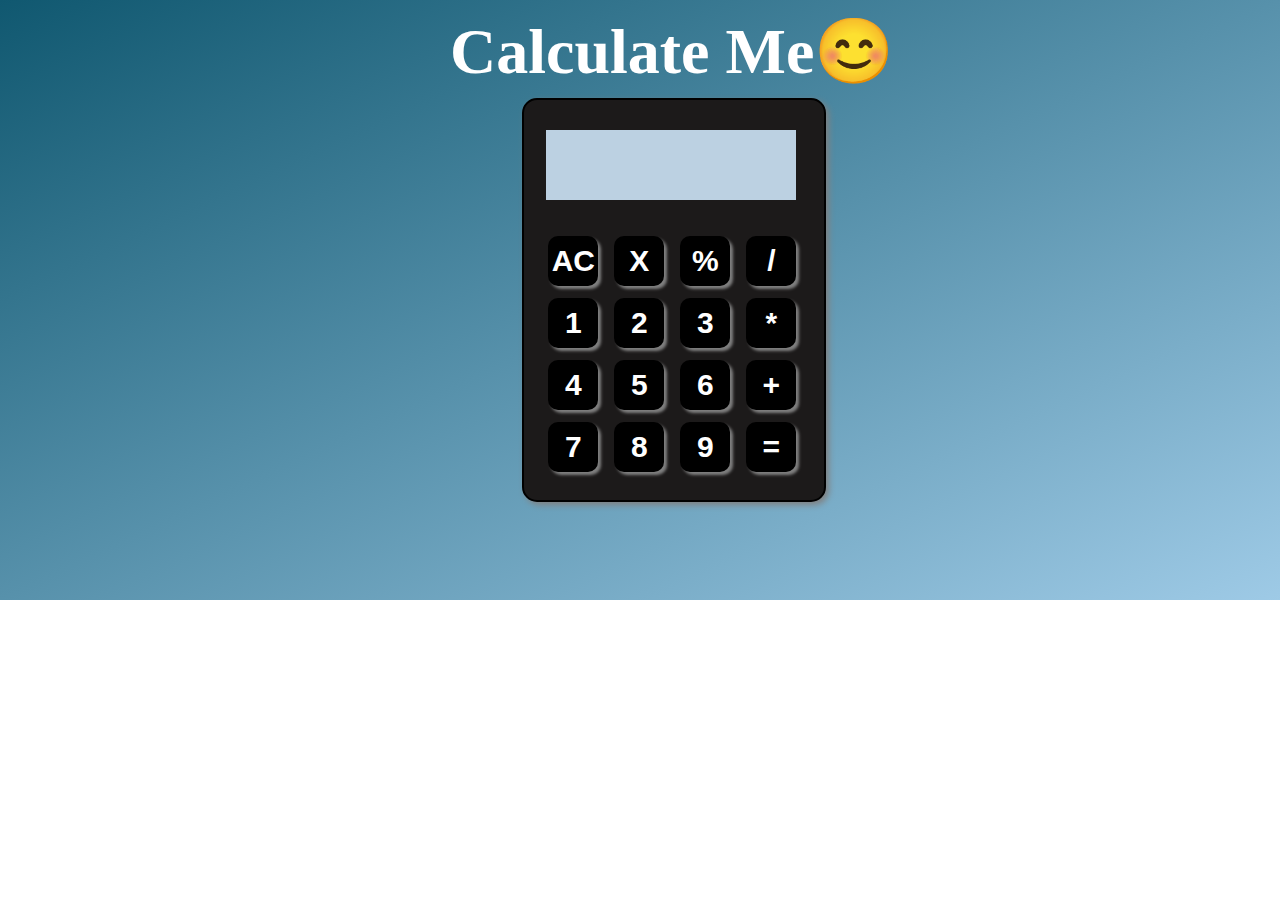
==== codsoft_task3/index.html @ 7d2488c6 "deleted old ones" ====
<!DOCTYPE html>
<html lang="en">
<head>
    <meta charset="UTF-8">
    <meta name="viewport" content="width=device-width, initial-scale=1.0">
    <title>Calculator</title>
    <link rel="stylesheet" href="styles.css">
</head>
<body>
   
    <div class="arithmatic">
        <h1>Calculate Me😊</h1>
    <div class="calculator">
        
        <form>
           <div>
            <input type="text" name="screen" class="screen">  
           </div>
           <div class="input">
            <div >
            <input type="button" value="AC" onclick="screen.value= '' ">
            <input type="button" value="X" onclick="screen.value= screen.value.toString().slice(0,-1)">
            <input type="button" value="%" onclick="screen.value += '%' ">
            <input type="button" value="/" onclick="screen.value += '/' ">
           </div>
           <div>
            <input type="button" value="1" onclick="screen.value += '1' ">
            <input type="button" value="2" onclick="screen.value += '2' ">
            <input type="button" value="3" onclick="screen.value += '3' ">
            <input type="button" value="*" onclick="screen.value += '*' ">
           </div>
           <div>
            <input type="button" value="4" onclick="screen.value += '4' ">
            <input type="button" value="5" onclick="screen.value+= '5' ">
            <input type="button" value="6" onclick="screen.value += '6' ">
            <input type="button" value="+" onclick="screen.value += '+' ">
           </div>
           <div>
            <input type="button" value="7" onclick="screen.value+= '7' ">
            <input type="button" value="8" onclick="screen.value += '8' ">
            <input type="button" value="9" onclick="screen.value += '9' ">
            <input type="button" value="=" onclick="screen.value = eval(screen.value)">
           </div>
        </div>
        </form>
    </div>
</div>
</body>
</html>
---- codsoft_task3/styles.css ----
*{
    margin:0 ; 
    padding:0 ; 
}
.arithmatic{
    background-image: linear-gradient(to bottom right, rgb(16, 88, 112), rgb(158, 202, 230));
    height:600px ; 
    display:flex ;
    align-items: center;
    padding-left:450px ;

}
.arithmatic h1{
    margin-top: 16px;    
    margin-bottom: 483px;
  padding-right: -24px;
  margin-right: -372px;
  font-size: 64px;
  color: white;
padding-bottom:30px ;
}

.calculator{
    width:300px ;
    height:400px ; 
    border:solid black 2px ;
    border-radius:15px ;
    background-color: rgb(28, 26, 26);
    box-shadow: 3px 3px 6px grey;
}

.screen{
    width:250px ;
    height:70px ;
    margin-left: 22px;
   margin-block:30px;
   font-size:50px;
   background-color: rgb(188, 209, 226);
   border-style:none ;
}
.input{
    padding-left: 18px;
}
.input input{
    width:50px ;
    height:50px ;
   margin:6px ;
   font-size: 30px;
   font-weight:bolder ;
   color:white ;
   background-color: black;
   border-radius:10px ;
   border-style: none;
   box-shadow:3px 3px 3px grey ;
}
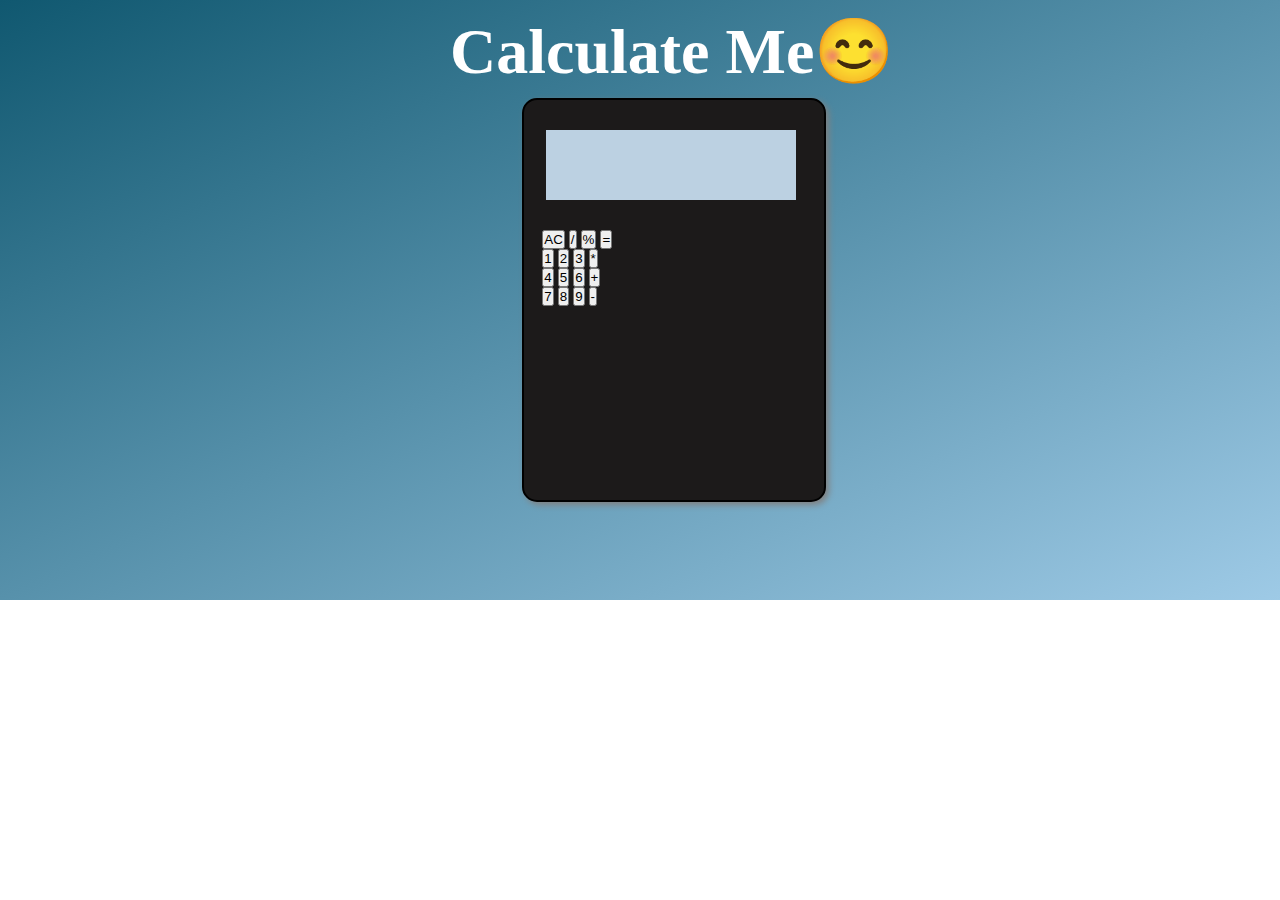
==== commit 7d62e17d: "Update index.html" ====
--- a/codsoft_task3/index.html
+++ b/codsoft_task3/index.html
@@ -11,39 +11,39 @@
     <div class="arithmatic">
         <h1>Calculate Me😊</h1>
     <div class="calculator">
-        
-        <form>
+ 
            <div>
-            <input type="text" name="screen" class="screen">  
+            <input type="text" class="screen">  
            </div>
            <div class="input">
             <div >
-            <input type="button" value="AC" onclick="screen.value= '' ">
-            <input type="button" value="X" onclick="screen.value= screen.value.toString().slice(0,-1)">
-            <input type="button" value="%" onclick="screen.value += '%' ">
-            <input type="button" value="/" onclick="screen.value += '/' ">
+           <button class="button">AC</button>
+           <button class="button">/</button>
+           <button class="button">%</button>
+           <button class="button">=</button>
            </div>
            <div>
-            <input type="button" value="1" onclick="screen.value += '1' ">
-            <input type="button" value="2" onclick="screen.value += '2' ">
-            <input type="button" value="3" onclick="screen.value += '3' ">
-            <input type="button" value="*" onclick="screen.value += '*' ">
+            <button class="button">1</button>
+           <button class="button">2</button>
+           <button class="button">3</button>
+           <button class="button">*</button>
            </div>
            <div>
-            <input type="button" value="4" onclick="screen.value += '4' ">
-            <input type="button" value="5" onclick="screen.value+= '5' ">
-            <input type="button" value="6" onclick="screen.value += '6' ">
-            <input type="button" value="+" onclick="screen.value += '+' ">
+            <button class="button">4</button>
+            <button class="button">5</button>
+            <button class="button">6</button>
+            <button class="button">+</button>
            </div>
            <div>
-            <input type="button" value="7" onclick="screen.value+= '7' ">
-            <input type="button" value="8" onclick="screen.value += '8' ">
-            <input type="button" value="9" onclick="screen.value += '9' ">
-            <input type="button" value="=" onclick="screen.value = eval(screen.value)">
+            <button class="button">7</button>
+            <button class="button">8</button>
+            <button class="button">9</button>
+            <button class="button">-</button>
            </div>
         </div>
-        </form>
+   
     </div>
 </div>
+<script src="app.js"></script>
 </body>
-</html>+</html>
